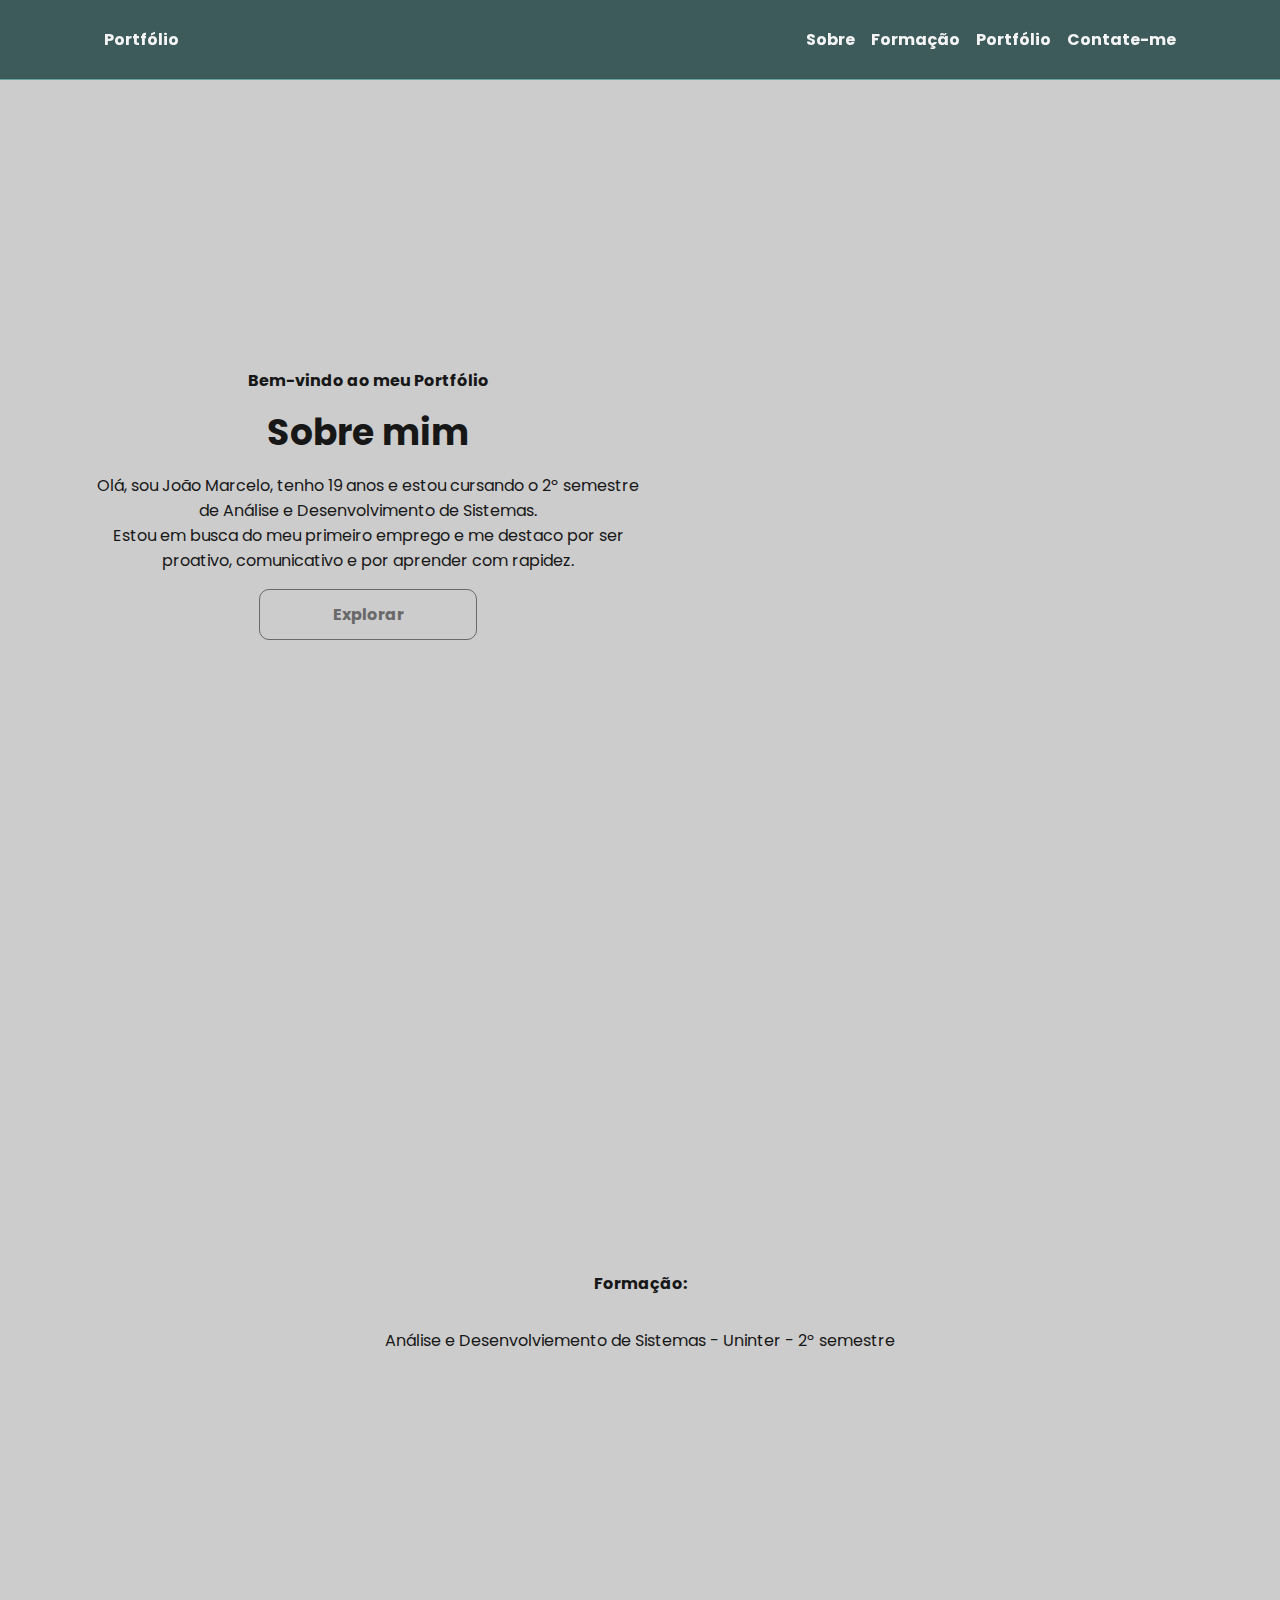
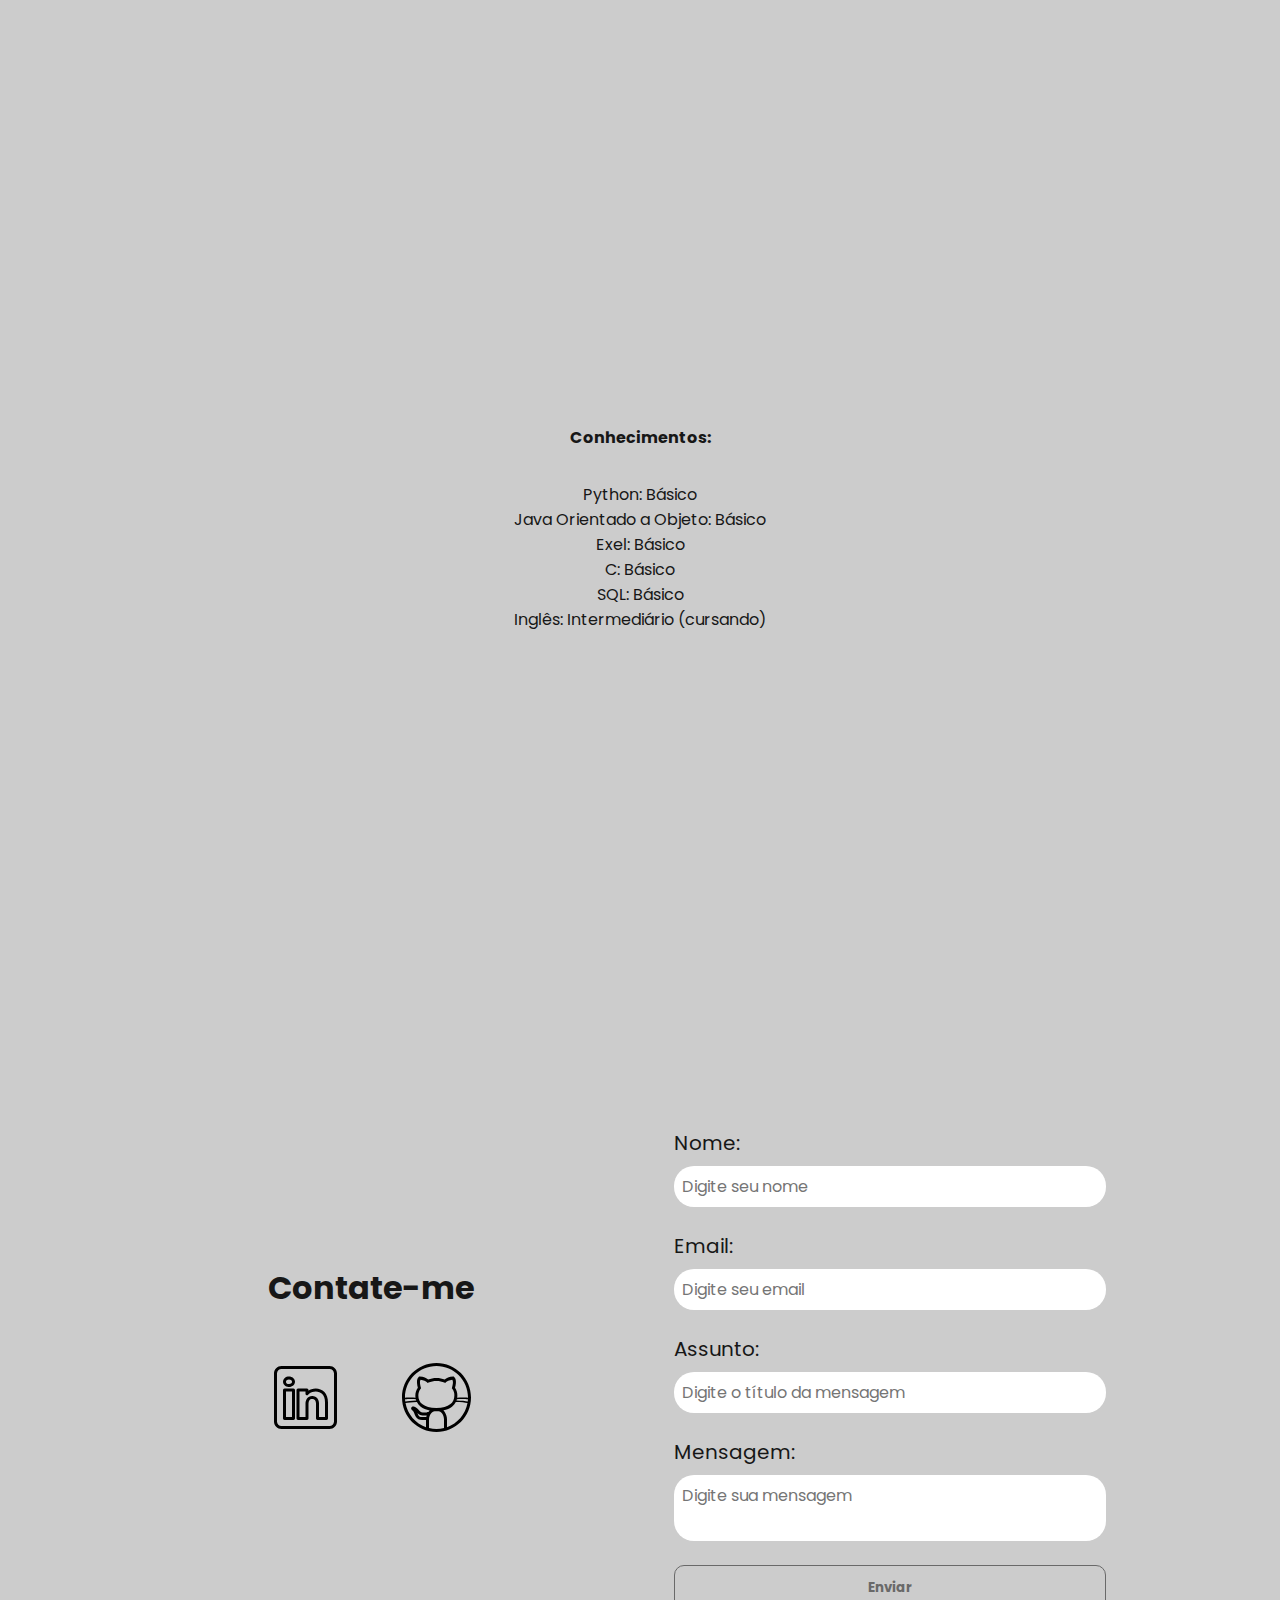
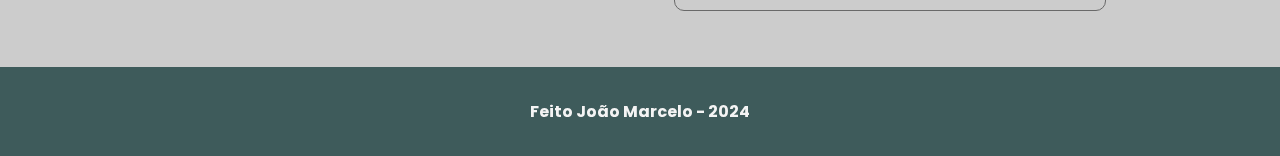
==== index.html @ 601fb5eb "commit init" ====
﻿<!DOCTYPE html>
<html lang="pt-br">

<head>

    <!-- Fontes do Google -->
    <link rel="preconnect" href="https://fonts.googleapis.com">
    <link rel="preconnect" href="https://fonts.gstatic.com" crossorigin>

    <!-- Fonte do Google - Poppins -->
    <link href="https://fonts.googleapis.com/css2?family=Poppins&display=swap" rel="stylesheet">

    <meta charset="UTF-8">
    <meta name="viewport" content="width=device-width, initial-scale=1.0">
    <meta name="description" content="Projeto Portfólio">
    <meta name="author" content="Generation Brasil">
    <meta name="keywords" content="HTML, CSS, JavaScript">
    <link rel="icon" href="./assets/img/favicon.svg" />

    <!-- Link para a Folha de Estilo da Página - CSS -->
    <link rel="stylesheet" href="./assets/css/style.css">

    <title>Portfólio</title>
</head>

<body>
    <!-- Cabeçalho da Página (header) -->
    <header class="flex menu_container">

        <!-- Div Conteudo do Cabeçalho -->
        <div id="header_content" class="menu_content">

            <!-- Titulo do Cabeçalho -->
            <div id="titulo">

                <!-- Hyperlink -->
                <a href="#">Portfólio</a>

            </div>

            <!-- Conteudo do Menu da Página (header) -->
            <div id="menu" class="flex">

                <!-- Menu da Página (nav) -->
                <nav>
                    <!-- Marcadores não ordenados -->
                    <ul class="flex menu_lista">
                        <li><a href="#">Sobre</a></li>
                        <li><a href="#formacao">Formação</a></li>
                        <li><a href="#portfolio">Portfólio</a></li>
                        <li><a href="#contact">Contate-me</a></li>
                    </ul>
                </nav>

            </div>

        </div>
    </header>

    <!-- Seção Principal da Página (main) -->
    <main>

        <!-- Seção Home -->
        <section id="Sobre" class="sobre_container">

            <!-- Texto da Seção Home -->
            <article id="sobre_texto" class="sobre_content">

                <h4>Bem-vindo ao meu Portfólio</h4>
                <h1>Sobre mim</h1>
                <p>
                    Olá, sou João Marcelo, tenho 19 anos e estou cursando o 2º semestre de Análise e Desenvolvimento de
                    Sistemas. <br>
                    Estou em busca do meu primeiro emprego e me destaco por ser proativo, comunicativo e por
                    aprender com rapidez.
                </p>

                <a class="botao" target="_blank" href="https://www.linkedin.com/in/jmarceloci/">
                    Explorar
                </a>

            </article>

            <!-- Imagem da Seção Home -->
            <article id="sobre_imagem" class="sobre_content">
                <img src="https://cdn-icons-png.freepik.com/256/1150/1150584.png?ga=GA1.1.20535648.1725222946&semt=ais_hybrid"
                    alt="">
            </article>


        </section>


        <section id="formacao" class="formacao_container">

            <!-- Texto da Seção Formação -->
            <article id="formacao_texto" class="formacao_content">

                <h4>Formação:</h4>
                
                <p>
                    Análise e Desenvolviemento de Sistemas - Uninter - 2º semestre
                </p>

                <!-- Imagem da Seção Formação -->
                <article id="formacao_imagem" class="formacao_content">
                    <img src="https://cdn-icons-png.freepik.com/256/17218/17218273.png?ga=GA1.1.20535648.1725222946&semt=ais_hybrid"
                        alt="">
                </article>

            </article>

        </section>


        <!-- Seção Portfolio -->
        <section id="portfolio" class="portfolio_container">
            <article id="portfolio_texto" class="portfolio_content">

                <h4>Conhecimentos:</h4>
                
                <p>
                    Python: Básico <br>
                    Java Orientado a Objeto: Básico <br>
                    Exel: Básico <br>
                    C: Básico <br>
                    SQL: Básico <br>
                    Inglês: Intermediário (cursando) <br>
                </p>

                <!-- Imagem da Seção Portfolio -->
                <article id="portfolio_imagem" class="portfolio_content">
                    <img src="https://cdn-icons-png.freepik.com/256/1572/1572146.png?ga=GA1.1.20535648.1725222946&semt=ais_hybrid"
                        alt="">
                </article>

            </article>

        </section>

        <!-- Seção Contact -->
        <section id="contact" class="contato_container">

            <!-- Seção de Contato - Redes Sociais-->
            <article id="redes_sociais" class="contato_content">

                <h4>Contate-me</h4>
                <div id="icones_redes_sociais" class="flex social_container">
                    <a href="https://www.linkedin.com/in/jmarceloci/">
                        <img class="social_icon" src="assets/img/linkedin.svg" alt="LinkedIn" />
                    </a>
                    <a href="https://github.com/jmarceloci">
                        <img class="social_icon" src="assets/img/github.svg" alt="Github" />
                    </a>
                </div>

            </article>

            <!-- Seção do Formulário-->
            <form id="formulario" action="https://formsubmit.co/78205feff26968befdaa27ea6f7841ad" method="POST">

                <input type="hidden" name="_next" value="http://localhost:5500/sucess.html">
                <input type="hidden" name="_captcha" value="false">

                <label for="nome">Nome: </label>
                <input id="name" type="text" name="name" placeholder="Digite seu nome">
                <span id="txtNome"></span>

                <label for="email">Email: </label>
                <input id="email" type="text" name="email" placeholder="Digite seu email">
                <span id="txtEmail"></span>

                <label for="subject">Assunto: </label>
                <input id="subject" type="text" name="subject" placeholder="Digite o título da mensagem">
                <span id="txtSubject"></span>

                <label for="message">Mensagem: </label>
                <textarea id="message" name="message" placeholder="Digite sua mensagem"></textarea>
                <span id="txtMensagem"></span>

                <button class="botao" type="submit">Enviar</button>

            </form>

        </section>

    </main>

    <!-- Rodapé da Página (footer) -->
    <footer class="flex">
        Feito João Marcelo - 2024
    </footer>

    <!-- Insere o Script JS na página -->
    <script src="assets/js/script.js"></script>

</body>

</html>
---- assets/css/style.css ----
﻿* {
    margin: 0;
    padding: 0;
    box-sizing: border-box;
    text-decoration: none;
    outline: none;
    font-weight: 400;
    font-family: 'Poppins', sans-serif;
}

:root {
    --darksaltegray: #2F4F4F;
    --cadetblue: #5F9EA0;
    --dimgray: #696969;

    --black-800: #171717;

    --gray-200: #cccccc;
    --gray-400: #505861;

    --white: #F9F9F9;
}

html {
    width: 100%;
    height: 100vh;
    scroll-behavior: smooth;
}

body {
    background: var(--gray-200);
    color: var(--black-800);
    -webkit-font-smoothing: antialiased;
    -moz-osx-font-smoothing: grayscale;
}

button,
a {
    cursor: pointer;
}

.botao {
    text-align: center;
    padding: 12px 32px;
    background: none;
    border: 1px solid var(--dimgray);
    color: var(--dimgray);
    border-radius: 10px;
    font-weight: 700;
}

.botao:hover {
    background: var(--cadetblue);
    color: var(--white);
}

.flex {
    display: flex;
    justify-content: center;
    align-items: center;
}

/* ESTILIZAÇÃO SEÇÃO HEADER */

.menu_container {
    height: 80px;
    position: sticky; 
    top: 0; 
    width: 100%; 
    background-color: var(--darksaltegray);
    border-bottom: 1px solid var(--cadetblue);
    filter: opacity(0.9);  
}

.menu_container a {
    font-size: 16px;
    color: var(--white);
    font-weight: bold;
}

.menu_container a:hover {
    color: var(--purple-200);
}

.menu_content {
    max-width: 1120px;
    padding: 0 24px;
    width: 100%;
    display: flex;
    justify-content: space-between;
}

.menu_lista {
    list-style: none;
    text-align: center;
}

.menu_lista li {
    margin: 0 0 0 16px;
}

#menu_content_sucess {
    max-width: 1120px;
    padding: 0 24px;
    width: 100%;
    display: flex;
    justify-content: center;
}

/* ESTILIZAÇÃO DA SEÇÃO SOBRE */
.sobre_container {
    max-width: 1120px;
    margin: 16px auto; 
    padding: 0 16px;  
    height: calc(100vh - 100px);    
    display: flex;
    justify-content: center;    
    align-items: center;        
}

.sobre_container p,
h1,
h4 {
    text-align: center;
    font-size: 16px;
}

.sobre_container h4 {
    font-weight: bold;
    margin: 16px 0;
}

.sobre_container h1 {
    font-size: 36px;
    line-height: 48px; 
    font-weight: bold;
}

.sobre_container p {
    margin: 16px 0;
}

.sobre_container .botao {
    width: 40%;
}

.sobre_content {
    width: 50vw;    

    display: flex;
    justify-content: center;    
    align-items: center;       
    flex-direction: column;
}

.sobre_content_img {
    display: flex;
    width: 75%; 
}

/* ESTILIZAÇÃO DA SEÇÃO FORMAÇÃO */
.formacao_container {
    max-width: 1120px;
    margin: 16px auto; 
    padding: 0 16px;  
    height: calc(100vh - 100px);    
    display: flex;
    justify-content: center;    
    align-items: center;        
}

.formacao_container p,
h1,
h4 {
    text-align: center;
    font-size: 16px;
}

.formacao_container h4 {
    font-weight: bold;
    margin: 16px 0;
}

.formacao_container h1 {
    font-size: 36px;
    line-height: 48px; 
    font-weight: bold;
}

.formacao_container p {
    margin: 16px 0;
}

.formacao_container .botao {
    width: 40%;
}

.formacao_content {
    width: 50vw;    

    display: flex;
    justify-content: center;    
    align-items: center;       
    flex-direction: column;
}

.formacao_content_img {
    display: flex;
    width: 75%; 
}

/* ESTILIZAÇÃO DA SEÇÃO PORTFOLIO*/
.portfolio_container {
    max-width: 1120px;
    margin: 16px auto; 
    padding: 0 16px;  
    height: calc(100vh - 100px);    
    display: flex;
    justify-content: center;    
    align-items: center;        
}

.portfolio_container p,
h4 {
    text-align: center;
    font-size: 16px;
}

.portfolio_container h4 {
    font-weight: bold;
    margin: 16px 0;
}

.portfolio_container p {
    margin: 16px 0;
}

.portfolio_content {
    width: 50vw;    

    display: flex;
    justify-content: center;    
    align-items: center;       
    flex-direction: column;
}

.portfolio_content_img {
    display: flex;
    width: 75%; 
}

/* ESTILIZAÇÃO DA SEÇÃO CONTATO */
.contato_container {
    max-width: 1120px;
    margin: 64px auto 32px;
    padding: 0 32px;

    display: grid;              
    grid-template-columns: repeat(auto-fill, 518px);
    justify-content: center;    
    align-items: center;       
    gap: 20px;  
}

.contato_container h4 {
    font-size: 32px;
    font-weight: bold;
    margin: 16px 0;
}

.contato_content {
    display: flex;
    flex-direction: column;
    justify-content: center; 
    align-items: center;     

    margin: 64px 0 0 0;
    font-size: 20px;
}

.contato_content p {
    display: block;
    text-align: justify;
}

/* ESTILIZAÇÃO DA SEÇÃO REDES SOCIAIS */
.social_container {
    display: flex;
    justify-content: space-evenly; 
    margin: 32px 0 0 0;
    width: 320px;
}

.social_icon {
    width: 75px;
    height: 75px;
}

.social_icon:hover {  
    filter: brightness(0) saturate(100%) invert(40%) sepia(33%) saturate(347%) hue-rotate(142deg) brightness(91%) contrast(87%);
}

/* ESTILIZAÇÃO DA SEÇÃO FORMULÁRIO */
form {
    display: flex;
    flex-direction: column;
    width: 480px;

    margin: 112px 0 0 0;
    padding: 24px;
    border: none;
}

form label {
    font-size: 20px;
    text-align: left;
}

form input,
textarea {
    margin: 8px 0 16px;
    padding: 8px;
    border-radius: 20px;
    border: none;
    width: 100%;
    font-size: 16px;
}

textarea {
    resize: none;
}

form span{
    margin-bottom: 8px;
    margin-left: 12px;
    font-size: 12px;
    line-height: 16px;
    color: red;
}

/* ESTILIZAÇÃO DA SEÇÃO RODAPÉ */
footer {
    margin: 0;
    padding: 32px;
    color: var(--white);
    background-color: var(--darksaltegray);
    filter: opacity(0.9);
    font-weight: bold;
    text-align: center;
}
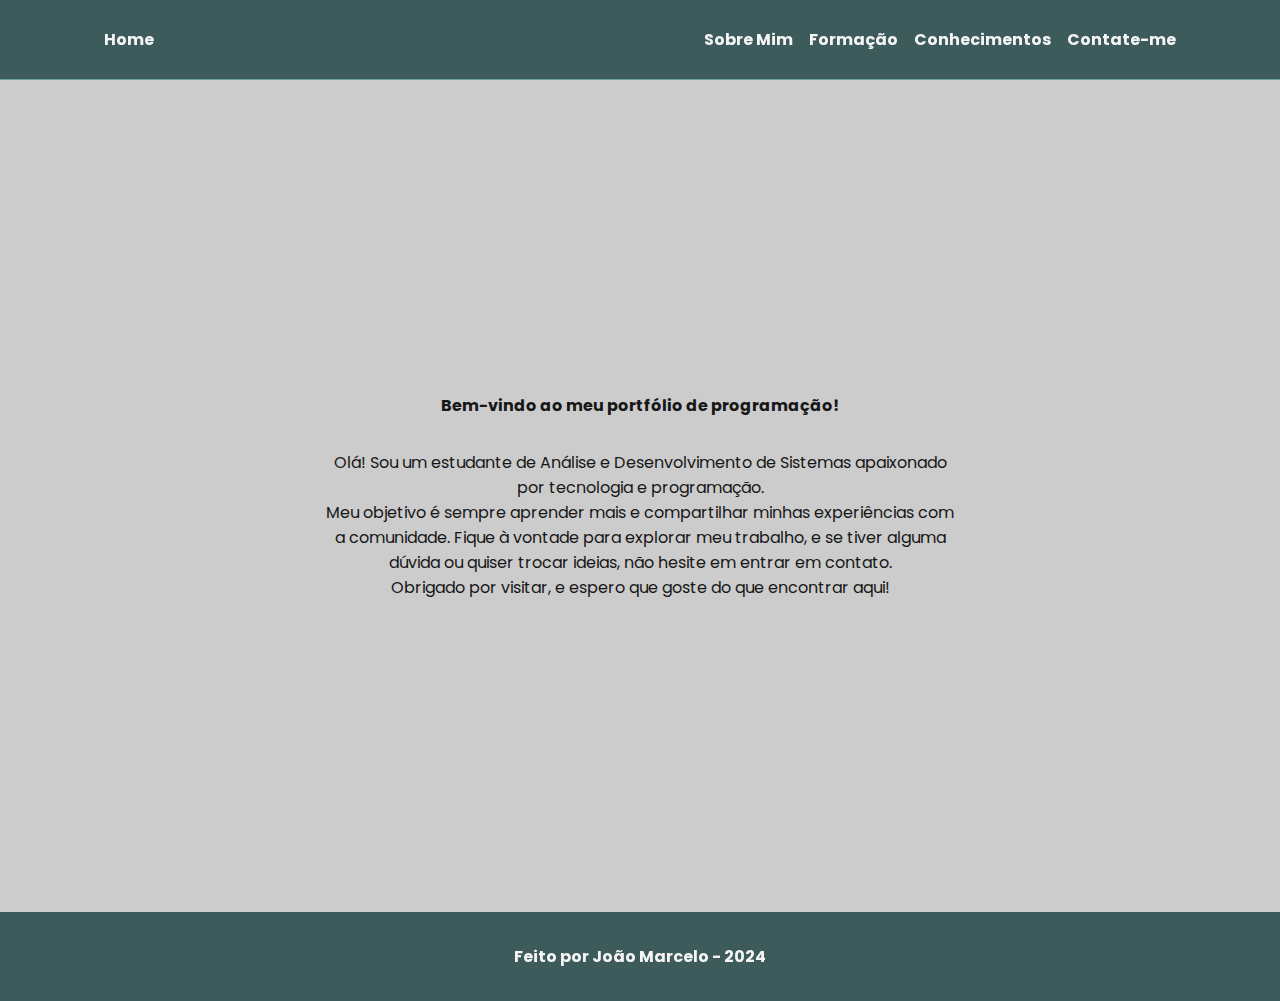
==== commit f1e23868: "Atualizaido index" ====
--- a/index.html
+++ b/index.html
@@ -34,7 +34,7 @@
             <div id="titulo">
 
                 <!-- Hyperlink -->
-                <a href="#">Portfólio</a>
+                <a href="index.html">Home</a>
 
             </div>
 
@@ -45,10 +45,10 @@
                 <nav>
                     <!-- Marcadores não ordenados -->
                     <ul class="flex menu_lista">
-                        <li><a href="#">Sobre</a></li>
-                        <li><a href="#formacao">Formação</a></li>
-                        <li><a href="#portfolio">Portfólio</a></li>
-                        <li><a href="#contact">Contate-me</a></li>
+                        <li><a href="sobre.html">Sobre Mim</a></li>
+                        <li><a href="formacao.html">Formação</a></li>
+                        <li><a href="conhecimento.html">Conhecimentos</a></li>
+                        <li><a href="contato.html">Contate-me</a></li>
                     </ul>
                 </nav>
 
@@ -66,121 +66,17 @@
             <!-- Texto da Seção Home -->
             <article id="sobre_texto" class="sobre_content">
 
-                <h4>Bem-vindo ao meu Portfólio</h4>
-                <h1>Sobre mim</h1>
+                <h4>Bem-vindo ao meu portfólio de programação!</h4>
                 <p>
-                    Olá, sou João Marcelo, tenho 19 anos e estou cursando o 2º semestre de Análise e Desenvolvimento de
-                    Sistemas. <br>
-                    Estou em busca do meu primeiro emprego e me destaco por ser proativo, comunicativo e por
-                    aprender com rapidez.
+                    Olá! Sou um estudante de Análise e Desenvolvimento de Sistemas apaixonado por tecnologia e
+                    programação. <br>
+                    Meu objetivo é sempre aprender mais e compartilhar minhas experiências com a comunidade. Fique à
+                    vontade para explorar meu trabalho, e se tiver alguma dúvida ou quiser trocar ideias, não hesite em
+                    entrar em contato. <br>
+                    Obrigado por visitar, e espero que goste do que encontrar aqui!
                 </p>
 
-                <a class="botao" target="_blank" href="https://www.linkedin.com/in/jmarceloci/">
-                    Explorar
-                </a>
-
             </article>
-
-            <!-- Imagem da Seção Home -->
-            <article id="sobre_imagem" class="sobre_content">
-                <img src="https://cdn-icons-png.freepik.com/256/1150/1150584.png?ga=GA1.1.20535648.1725222946&semt=ais_hybrid"
-                    alt="">
-            </article>
-
-
-        </section>
-
-
-        <section id="formacao" class="formacao_container">
-
-            <!-- Texto da Seção Formação -->
-            <article id="formacao_texto" class="formacao_content">
-
-                <h4>Formação:</h4>
-                
-                <p>
-                    Análise e Desenvolviemento de Sistemas - Uninter - 2º semestre
-                </p>
-
-                <!-- Imagem da Seção Formação -->
-                <article id="formacao_imagem" class="formacao_content">
-                    <img src="https://cdn-icons-png.freepik.com/256/17218/17218273.png?ga=GA1.1.20535648.1725222946&semt=ais_hybrid"
-                        alt="">
-                </article>
-
-            </article>
-
-        </section>
-
-
-        <!-- Seção Portfolio -->
-        <section id="portfolio" class="portfolio_container">
-            <article id="portfolio_texto" class="portfolio_content">
-
-                <h4>Conhecimentos:</h4>
-                
-                <p>
-                    Python: Básico <br>
-                    Java Orientado a Objeto: Básico <br>
-                    Exel: Básico <br>
-                    C: Básico <br>
-                    SQL: Básico <br>
-                    Inglês: Intermediário (cursando) <br>
-                </p>
-
-                <!-- Imagem da Seção Portfolio -->
-                <article id="portfolio_imagem" class="portfolio_content">
-                    <img src="https://cdn-icons-png.freepik.com/256/1572/1572146.png?ga=GA1.1.20535648.1725222946&semt=ais_hybrid"
-                        alt="">
-                </article>
-
-            </article>
-
-        </section>
-
-        <!-- Seção Contact -->
-        <section id="contact" class="contato_container">
-
-            <!-- Seção de Contato - Redes Sociais-->
-            <article id="redes_sociais" class="contato_content">
-
-                <h4>Contate-me</h4>
-                <div id="icones_redes_sociais" class="flex social_container">
-                    <a href="https://www.linkedin.com/in/jmarceloci/">
-                        <img class="social_icon" src="assets/img/linkedin.svg" alt="LinkedIn" />
-                    </a>
-                    <a href="https://github.com/jmarceloci">
-                        <img class="social_icon" src="assets/img/github.svg" alt="Github" />
-                    </a>
-                </div>
-
-            </article>
-
-            <!-- Seção do Formulário-->
-            <form id="formulario" action="https://formsubmit.co/78205feff26968befdaa27ea6f7841ad" method="POST">
-
-                <input type="hidden" name="_next" value="http://localhost:5500/sucess.html">
-                <input type="hidden" name="_captcha" value="false">
-
-                <label for="nome">Nome: </label>
-                <input id="name" type="text" name="name" placeholder="Digite seu nome">
-                <span id="txtNome"></span>
-
-                <label for="email">Email: </label>
-                <input id="email" type="text" name="email" placeholder="Digite seu email">
-                <span id="txtEmail"></span>
-
-                <label for="subject">Assunto: </label>
-                <input id="subject" type="text" name="subject" placeholder="Digite o título da mensagem">
-                <span id="txtSubject"></span>
-
-                <label for="message">Mensagem: </label>
-                <textarea id="message" name="message" placeholder="Digite sua mensagem"></textarea>
-                <span id="txtMensagem"></span>
-
-                <button class="botao" type="submit">Enviar</button>
-
-            </form>
 
         </section>
 
@@ -188,7 +84,7 @@
 
     <!-- Rodapé da Página (footer) -->
     <footer class="flex">
-        Feito João Marcelo - 2024
+        Feito por João Marcelo - 2024
     </footer>
 
     <!-- Insere o Script JS na página -->
@@ -196,4 +92,4 @@
 
 </body>
 
-</html>
+</html>--- a/assets/css/style.css
+++ b/assets/css/style.css
@@ -209,8 +209,8 @@
     width: 75%; 
 }
 
-/* ESTILIZAÇÃO DA SEÇÃO PORTFOLIO*/
-.portfolio_container {
+/* ESTILIZAÇÃO DA SEÇÃO conhecimento*/
+.conhecimento_container {
     max-width: 1120px;
     margin: 16px auto; 
     padding: 0 16px;  
@@ -220,22 +220,22 @@
     align-items: center;        
 }
 
-.portfolio_container p,
+.conhecimento_container p,
 h4 {
     text-align: center;
     font-size: 16px;
 }
 
-.portfolio_container h4 {
-    font-weight: bold;
-    margin: 16px 0;
-}
-
-.portfolio_container p {
-    margin: 16px 0;
-}
-
-.portfolio_content {
+.conhecimento_container h4 {
+    font-weight: bold;
+    margin: 16px 0;
+}
+
+.conhecimento_container p {
+    margin: 16px 0;
+}
+
+.conhecimento_content {
     width: 50vw;    
 
     display: flex;
@@ -244,7 +244,7 @@
     flex-direction: column;
 }
 
-.portfolio_content_img {
+.conhecimento_content_img {
     display: flex;
     width: 75%; 
 }
@@ -255,11 +255,11 @@
     margin: 64px auto 32px;
     padding: 0 32px;
 
-    display: grid;              
+    display: grid;
     grid-template-columns: repeat(auto-fill, 518px);
-    justify-content: center;    
-    align-items: center;       
-    gap: 20px;  
+    justify-content: center;
+    align-items: center;
+    gap: 20px;
 }
 
 .contato_container h4 {
@@ -272,7 +272,7 @@
     display: flex;
     flex-direction: column;
     justify-content: center; 
-    align-items: center;     
+    align-items: center;
 
     margin: 64px 0 0 0;
     font-size: 20px;
@@ -282,6 +282,7 @@
     display: block;
     text-align: justify;
 }
+
 
 /* ESTILIZAÇÃO DA SEÇÃO REDES SOCIAIS */
 .social_container {
